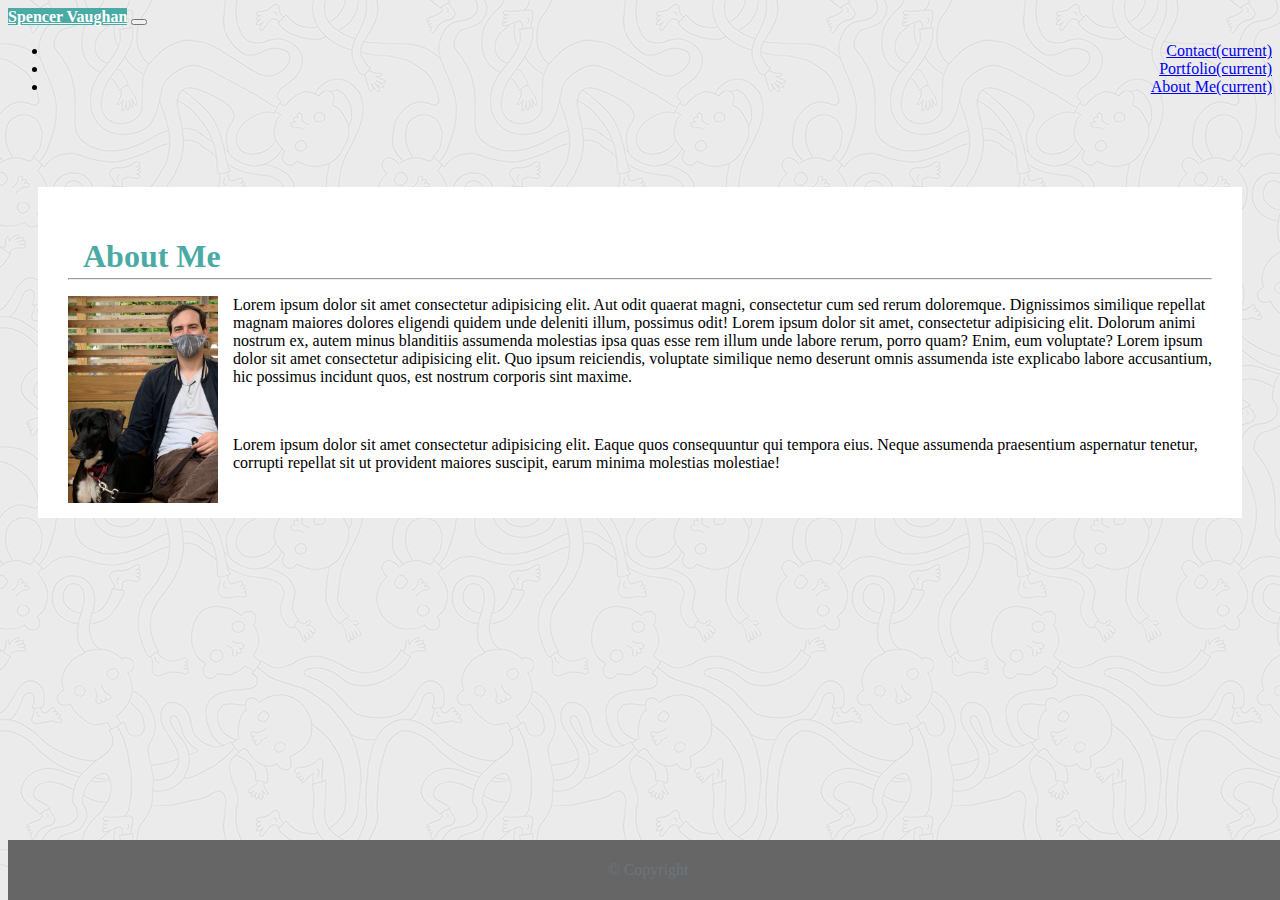
==== index.html @ 4d81de50 "improved on the footer but still missing the border color, fixed hover problem with 'contact' button" ====
<!DOCTYPE html>

<html>
  <head>
    <meta charset="utf-8" />
    <meta http-equiv="X-UA-Compatible" content="IE=edge" />
    <title></title>
    <meta name="description" content="" />
    <meta name="viewport" content="width=device-width, initial-scale=1" />
    <link
      rel="stylesheet"
      href="https://cdn.jsdelivr.net/npm/bootstrap@4.5.3/dist/css/bootstrap.min.css"
      integrity="sha384-TX8t27EcRE3e/ihU7zmQxVncDAy5uIKz4rEkgIXeMed4M0jlfIDPvg6uqKI2xXr2"
      crossorigin="anonymous"
    />
    <link rel="stylesheet" href="./Assets/style.css" />
  </head>
  <body>

    <!-- This is the Navbar  -->
    <nav class="navbar navbar-expand-lg navbar-light bg-light">
      <a class="navbar-brand" href="./index.html">Spencer Vaughan</a>
      <button
        class="navbar-toggler"
        type="button"
        data-toggle="collapse"
        data-target="#navbarSupportedContent"
        aria-controls="navbarSupportedContent"
        aria-expanded="false"
        aria-label="Toggle navigation">
        <span class="navbar-toggler-icon"></span>
      </button>
      <!-- Navbar links  -->
      <div class="collapse navbar-collapse" id="navbarSupportedContent">
        <ul class="navbar-nav ml-auto">
          <li class="nav-item">
            <a class="nav-link" href="./contact.html"
              >Contact<span class="sr-only">(current)</span></a
            >
          </li>
          <li class="nav-item">
            <a class="nav-link" href="./portfolio.html"
              >Portfolio<span class="sr-only">(current)</span></a
            >
          </li>
          <li class="nav-item active">
            <a class="nav-link" href="./index.html"
              >About Me<span class="sr-only">(current)</span></a
            >
          </li>
        </ul>
      </div>
    </nav>

  <!-- About Me Container  -->

    <div class="container-sm">
      <div class="row">
        <div class="col-md-8">
          <div class="row">
            <h1>About Me</h1>
          </div>
          <hr>
          <div class="row">
            <div class="col-12">
              <img src="Assets/images/about-me-photo.png" id="bio-img" alt="Spencer and Bruce the Dog" width="150px" height="207px">
              <p>Lorem ipsum dolor sit amet consectetur adipisicing elit. Aut odit quaerat magni, consectetur cum sed rerum doloremque. Dignissimos similique repellat magnam maiores dolores eligendi quidem unde deleniti illum, possimus odit! Lorem ipsum dolor sit amet, consectetur adipisicing elit. Dolorum animi nostrum ex, autem minus blanditiis assumenda molestias ipsa quas esse rem illum unde labore rerum, porro quam? Enim, eum voluptate? Lorem ipsum dolor sit amet consectetur adipisicing elit. Quo ipsum reiciendis, voluptate similique nemo deserunt omnis assumenda iste explicabo labore accusantium, hic possimus incidunt quos, est nostrum corporis sint maxime.</p>
              <br>
              <p>Lorem ipsum dolor sit amet consectetur adipisicing elit. Eaque quos consequuntur qui tempora eius. Neque assumenda praesentium aspernatur tenetur, corrupti repellat sit ut provident maiores suscipit, earum minima molestias molestiae!</p>
            </div>
          </div>
        </div>
        <div class="col-md-4">
        </div>
      </div>
    </div>

    <!-- The footer goes here -->

    <footer class="footer">
      <div class="container" class="border-top">
        <span class="text-muted">© Copyright</span>
      </div>
    </footer>


    <script src="" async defer></script>
    <script
      src="https://code.jquery.com/jquery-3.5.1.slim.min.js"
      integrity="sha384-DfXdz2htPH0lsSSs5nCTpuj/zy4C+OGpamoFVy38MVBnE+IbbVYUew+OrCXaRkfj"
      crossorigin="anonymous"
    ></script>
    <script
      src="https://cdn.jsdelivr.net/npm/bootstrap@4.5.3/dist/js/bootstrap.bundle.min.js"
      integrity="sha384-ho+j7jyWK8fNQe+A12Hb8AhRq26LrZ/JpcUGGOn+Y7RsweNrtN/tE3MoK7ZeZDyx"
      crossorigin="anonymous"
    ></script>
  </body>
</html>
---- Assets/style.css ----
body {
    background-image: url(./images/ignasi_pattern_s.png);
}

.navbar-light .navbar-brand {
    color: white;
    background-color: #4aaaa5;
    font-weight: bolder;
}

#navbarSupportedContent {
    text-align: right;
}

/* Styles related to index.html  */

.container-sm {
    padding: 20px;
    margin-bottom: 60px;
}

.col-md-8 {
    background-color: white;
    margin-top: 55px; 
    margin-left: 10px;
    margin-right: 10px;
    padding: 30px;
}

h1 {
    color: #4aaaa5;
    margin-left: 15px;
    margin-bottom: -5px;
    font-weight: bold;

}

#bio-img {
    float:left;
    margin-right: 15px;
}

/* Styles related to contact.html */

.btn {
    background-color: #4aaaa5;
    border: #4aaaa5;
    color: white;
    
}
/* Styles related to portfolio.html */



/* Styles related to the footer */

.footer {
    position: fixed;
    bottom: 0;
    width: 100%;
    height: 60px; 
    line-height: 60px; 
    background-color: #666666;
    color: #6c757d;
    text-align: center;
    border-top: 5px;

  }
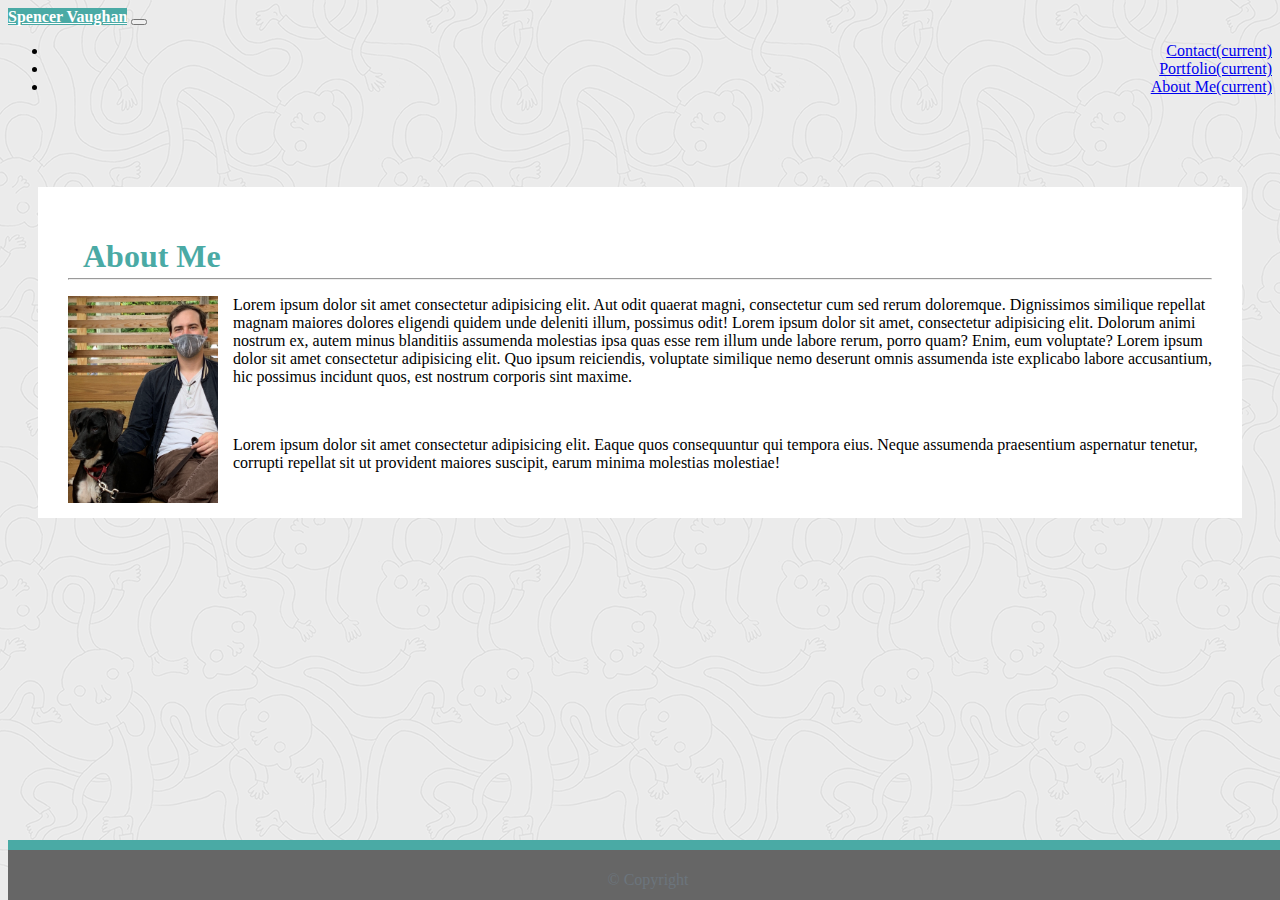
==== commit 742af625: "added footer border and fixed 'btn:hover' issue" ====
--- a/index.html
+++ b/index.html
@@ -78,6 +78,7 @@
     <!-- The footer goes here -->
 
     <footer class="footer">
+      <div class="footer-border"></div>
       <div class="container" class="border-top">
         <span class="text-muted">© Copyright</span>
       </div>
--- a/Assets/style.css
+++ b/Assets/style.css
@@ -1,5 +1,6 @@
 body {
     background-image: url(./images/ignasi_pattern_s.png);
+    font-family: Georgia, 'Times New Roman', Times, serif;
 }
 
 .navbar-light .navbar-brand {
@@ -48,6 +49,12 @@
     color: white;
     
 }
+
+.btn:hover {
+    background-color: #b3d3d3;
+    color: #646565 !important;
+}
+
 /* Styles related to portfolio.html */
 
 
@@ -65,4 +72,9 @@
     text-align: center;
     border-top: 5px;
 
+  }
+
+  .footer-border {
+      background-color: #4aaaa5;
+      height: 10px;
   }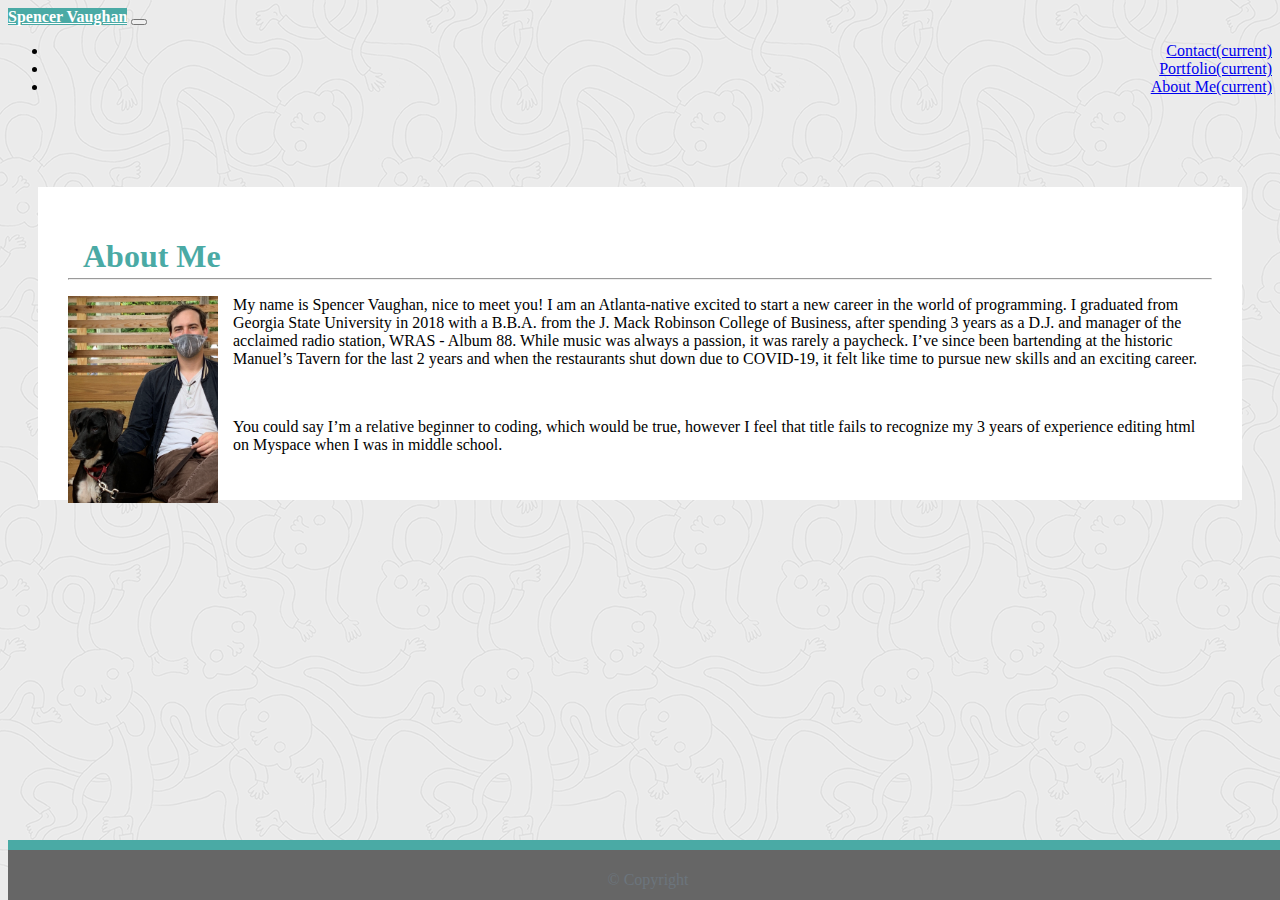
==== commit a941feae: "replaced placeholder text in bio with semi-actual bio" ====
--- a/index.html
+++ b/index.html
@@ -16,65 +16,87 @@
     <link rel="stylesheet" href="./Assets/style.css" />
   </head>
   <body>
+    <div class="content">
+      <!-- This is the Navbar  -->
+      <nav class="navbar navbar-expand-lg navbar-light bg-light">
+        <a class="navbar-brand" href="./index.html">Spencer Vaughan</a>
+        <button
+          class="navbar-toggler"
+          type="button"
+          data-toggle="collapse"
+          data-target="#navbarSupportedContent"
+          aria-controls="navbarSupportedContent"
+          aria-expanded="false"
+          aria-label="Toggle navigation"
+        >
+          <span class="navbar-toggler-icon"></span>
+        </button>
+        <!-- Navbar links  -->
+        <div class="collapse navbar-collapse" id="navbarSupportedContent">
+          <ul class="navbar-nav ml-auto">
+            <li class="nav-item">
+              <a class="nav-link" href="./contact.html"
+                >Contact<span class="sr-only">(current)</span></a
+              >
+            </li>
+            <li class="nav-item">
+              <a class="nav-link" href="./portfolio.html"
+                >Portfolio<span class="sr-only">(current)</span></a
+              >
+            </li>
+            <li class="nav-item active">
+              <a class="nav-link" href="./index.html"
+                >About Me<span class="sr-only">(current)</span></a
+              >
+            </li>
+          </ul>
+        </div>
+      </nav>
 
-    <!-- This is the Navbar  -->
-    <nav class="navbar navbar-expand-lg navbar-light bg-light">
-      <a class="navbar-brand" href="./index.html">Spencer Vaughan</a>
-      <button
-        class="navbar-toggler"
-        type="button"
-        data-toggle="collapse"
-        data-target="#navbarSupportedContent"
-        aria-controls="navbarSupportedContent"
-        aria-expanded="false"
-        aria-label="Toggle navigation">
-        <span class="navbar-toggler-icon"></span>
-      </button>
-      <!-- Navbar links  -->
-      <div class="collapse navbar-collapse" id="navbarSupportedContent">
-        <ul class="navbar-nav ml-auto">
-          <li class="nav-item">
-            <a class="nav-link" href="./contact.html"
-              >Contact<span class="sr-only">(current)</span></a
-            >
-          </li>
-          <li class="nav-item">
-            <a class="nav-link" href="./portfolio.html"
-              >Portfolio<span class="sr-only">(current)</span></a
-            >
-          </li>
-          <li class="nav-item active">
-            <a class="nav-link" href="./index.html"
-              >About Me<span class="sr-only">(current)</span></a
-            >
-          </li>
-        </ul>
-      </div>
-    </nav>
+      <!-- About Me Container  -->
 
-  <!-- About Me Container  -->
-
-    <div class="container-sm">
-      <div class="row">
-        <div class="col-md-8">
-          <div class="row">
-            <h1>About Me</h1>
-          </div>
-          <hr>
-          <div class="row">
-            <div class="col-12">
-              <img src="Assets/images/about-me-photo.png" id="bio-img" alt="Spencer and Bruce the Dog" width="150px" height="207px">
-              <p>Lorem ipsum dolor sit amet consectetur adipisicing elit. Aut odit quaerat magni, consectetur cum sed rerum doloremque. Dignissimos similique repellat magnam maiores dolores eligendi quidem unde deleniti illum, possimus odit! Lorem ipsum dolor sit amet, consectetur adipisicing elit. Dolorum animi nostrum ex, autem minus blanditiis assumenda molestias ipsa quas esse rem illum unde labore rerum, porro quam? Enim, eum voluptate? Lorem ipsum dolor sit amet consectetur adipisicing elit. Quo ipsum reiciendis, voluptate similique nemo deserunt omnis assumenda iste explicabo labore accusantium, hic possimus incidunt quos, est nostrum corporis sint maxime.</p>
-              <br>
-              <p>Lorem ipsum dolor sit amet consectetur adipisicing elit. Eaque quos consequuntur qui tempora eius. Neque assumenda praesentium aspernatur tenetur, corrupti repellat sit ut provident maiores suscipit, earum minima molestias molestiae!</p>
+      <div class="container-sm">
+        <div class="row">
+          <div class="col-md-8">
+            <div class="row">
+              <h1>About Me</h1>
+            </div>
+            <hr />
+            <div class="row">
+              <div class="col-12">
+                <img
+                  src="Assets/images/about-me-photo.png"
+                  id="bio-img"
+                  alt="Spencer and Bruce the Dog"
+                  width="150px"
+                  height="207px"
+                />
+                <p>
+                  My name is Spencer Vaughan, nice to meet you! I am an
+                  Atlanta-native excited to start a new career in the world of
+                  programming. I graduated from Georgia State University in 2018
+                  with a B.B.A. from the J. Mack Robinson College of Business,
+                  after spending 3 years as a D.J. and manager of the acclaimed
+                  radio station, WRAS - Album 88. While music was always a
+                  passion, it was rarely a paycheck. I’ve since been bartending
+                  at the historic Manuel’s Tavern for the last 2 years and when
+                  the restaurants shut down due to COVID-19, it felt like time
+                  to pursue new skills and an exciting career.
+                </p>
+                <br />
+                <p>
+                  You could say I’m a relative beginner to coding, which would
+                  be true, however I feel that title fails to recognize my 3
+                  years of experience editing html on Myspace when I was in
+                  middle school.
+                </p>
+              </div>
             </div>
           </div>
-        </div>
-        <div class="col-md-4">
+          <div class="col-md-4"></div>
         </div>
       </div>
     </div>
-
     <!-- The footer goes here -->
 
     <footer class="footer">
@@ -83,7 +105,6 @@
         <span class="text-muted">© Copyright</span>
       </div>
     </footer>
-
 
     <script src="" async defer></script>
     <script
--- a/Assets/style.css
+++ b/Assets/style.css
@@ -1,6 +1,20 @@
+html body {
+    height: 100%;
+}
+
 body {
     background-image: url(./images/ignasi_pattern_s.png);
     font-family: Georgia, 'Times New Roman', Times, serif;
+    display: flex;
+    flex-direction: column;
+}
+
+.content {
+    flex 1 0 auto;
+}
+
+.footer {
+    flex-shrink: 0;
 }
 
 .navbar-light .navbar-brand {
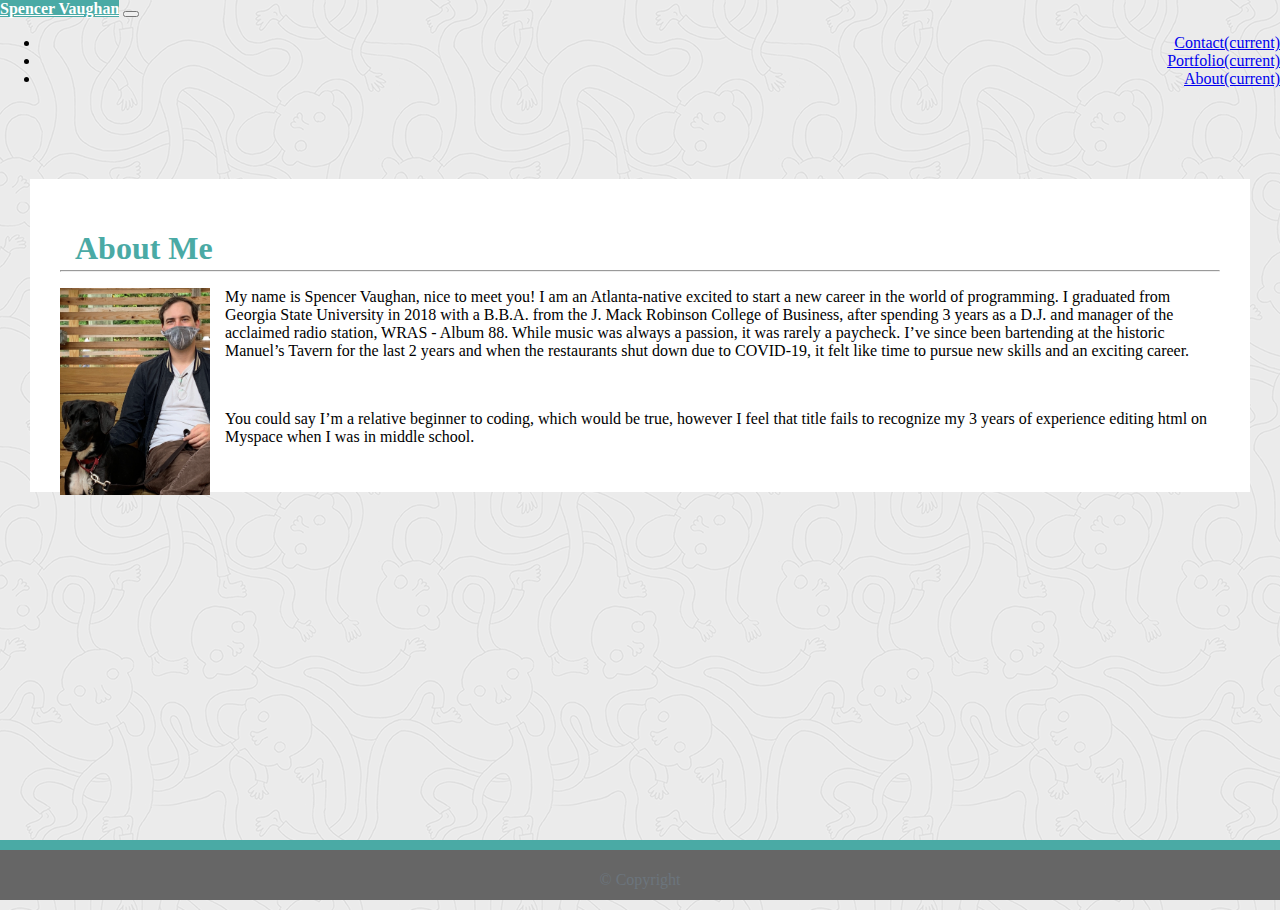
==== commit 4359bcd4: "found and fixed error that prevented #navbarsupportedcontent from revealing" ====
--- a/index.html
+++ b/index.html
@@ -1,10 +1,10 @@
 <!DOCTYPE html>
 
-<html>
+<html lang="en">
   <head>
     <meta charset="utf-8" />
     <meta http-equiv="X-UA-Compatible" content="IE=edge" />
-    <title></title>
+    <title>Get To Know Spencer!</title>
     <meta name="description" content="" />
     <meta name="viewport" content="width=device-width, initial-scale=1" />
     <link
@@ -16,8 +16,9 @@
     <link rel="stylesheet" href="./Assets/style.css" />
   </head>
   <body>
-    <div class="content">
+    <div class="wrapper">
       <!-- This is the Navbar  -->
+
       <nav class="navbar navbar-expand-lg navbar-light bg-light">
         <a class="navbar-brand" href="./index.html">Spencer Vaughan</a>
         <button
@@ -31,6 +32,7 @@
         >
           <span class="navbar-toggler-icon"></span>
         </button>
+
         <!-- Navbar links  -->
         <div class="collapse navbar-collapse" id="navbarSupportedContent">
           <ul class="navbar-nav ml-auto">
@@ -46,7 +48,7 @@
             </li>
             <li class="nav-item active">
               <a class="nav-link" href="./index.html"
-                >About Me<span class="sr-only">(current)</span></a
+                >About<span class="sr-only">(current)</span></a
               >
             </li>
           </ul>
@@ -68,8 +70,8 @@
                   src="Assets/images/about-me-photo.png"
                   id="bio-img"
                   alt="Spencer and Bruce the Dog"
-                  width="150px"
-                  height="207px"
+                  width="150"
+                  height="207"
                 />
                 <p>
                   My name is Spencer Vaughan, nice to meet you! I am an
@@ -96,17 +98,16 @@
           <div class="col-md-4"></div>
         </div>
       </div>
+      <div class="push"></div>
     </div>
+
     <!-- The footer goes here -->
-
     <footer class="footer">
       <div class="footer-border"></div>
-      <div class="container" class="border-top">
+      <div class="container">
         <span class="text-muted">© Copyright</span>
       </div>
     </footer>
-
-    <script src="" async defer></script>
     <script
       src="https://code.jquery.com/jquery-3.5.1.slim.min.js"
       integrity="sha384-DfXdz2htPH0lsSSs5nCTpuj/zy4C+OGpamoFVy38MVBnE+IbbVYUew+OrCXaRkfj"
--- a/Assets/style.css
+++ b/Assets/style.css
@@ -1,94 +1,96 @@
-html body {
-    height: 100%;
+html, body {
+  height: 100%;
+  margin: 0;
 }
 
 body {
-    background-image: url(./images/ignasi_pattern_s.png);
-    font-family: Georgia, 'Times New Roman', Times, serif;
-    display: flex;
-    flex-direction: column;
+  background-image: url(./images/ignasi_pattern_s.png);
+  font-family: Georgia, "Times New Roman", Times, serif;
 }
 
-.content {
-    flex 1 0 auto;
+.wrapper {
+  min-height: 100%;
+  margin-bottom: -60px;
 }
 
-.footer {
-    flex-shrink: 0;
-}
+/* Styles relate to the Navbar */
 
 .navbar-light .navbar-brand {
-    color: white;
-    background-color: #4aaaa5;
-    font-weight: bolder;
+  color: white;
+  background-color: #4aaaa5;
+  font-weight: bolder;
 }
 
 #navbarSupportedContent {
-    text-align: right;
+  text-align: right;
 }
 
-/* Styles related to index.html  */
+/* Styles related to main container in all htmls and their headers  */
 
 .container-sm {
-    padding: 20px;
-    margin-bottom: 60px;
+  padding: 20px;
+  margin-bottom: 60px;
 }
 
 .col-md-8 {
-    background-color: white;
-    margin-top: 55px; 
-    margin-left: 10px;
-    margin-right: 10px;
-    padding: 30px;
+  background-color: white;
+  margin-top: 55px;
+  margin-left: 10px;
+  margin-right: 10px;
+  padding: 30px;
 }
 
 h1 {
-    color: #4aaaa5;
-    margin-left: 15px;
-    margin-bottom: -5px;
-    font-weight: bold;
-
+  color: #4aaaa5;
+  margin-left: 15px;
+  margin-bottom: -5px;
+  font-weight: bold;
 }
 
+/* Styles related to index.html */
+
 #bio-img {
-    float:left;
-    margin-right: 15px;
+  float: left;
+  margin-right: 15px;
 }
 
 /* Styles related to contact.html */
 
-.btn {
-    background-color: #4aaaa5;
-    border: #4aaaa5;
-    color: white;
-    
+.btn-lg {
+  background-color: #4aaaa5;
+  border: #4aaaa5;
+  color: white;
 }
 
 .btn:hover {
-    background-color: #b3d3d3;
-    color: #646565 !important;
+  background-color: #b3d3d3;
+  color: #646565 !important;
 }
 
 /* Styles related to portfolio.html */
 
-
+.img-thumbnail {
+    padding: 0;
+}
 
 /* Styles related to the footer */
 
 .footer {
-    position: fixed;
-    bottom: 0;
-    width: 100%;
-    height: 60px; 
-    line-height: 60px; 
-    background-color: #666666;
-    color: #6c757d;
-    text-align: center;
-    border-top: 5px;
+  bottom: 0;
+  width: 100%;
+  height: 60px;
+  line-height: 60px;
+  background-color: #666666;
+  color: #6c757d;
+  text-align: center;
+}
 
-  }
+.footer,
+.push {
+    height: 60px;
+}
 
-  .footer-border {
-      background-color: #4aaaa5;
-      height: 10px;
-  }+.footer-border {
+  background-color: #4aaaa5;
+  height: 10px;
+}
